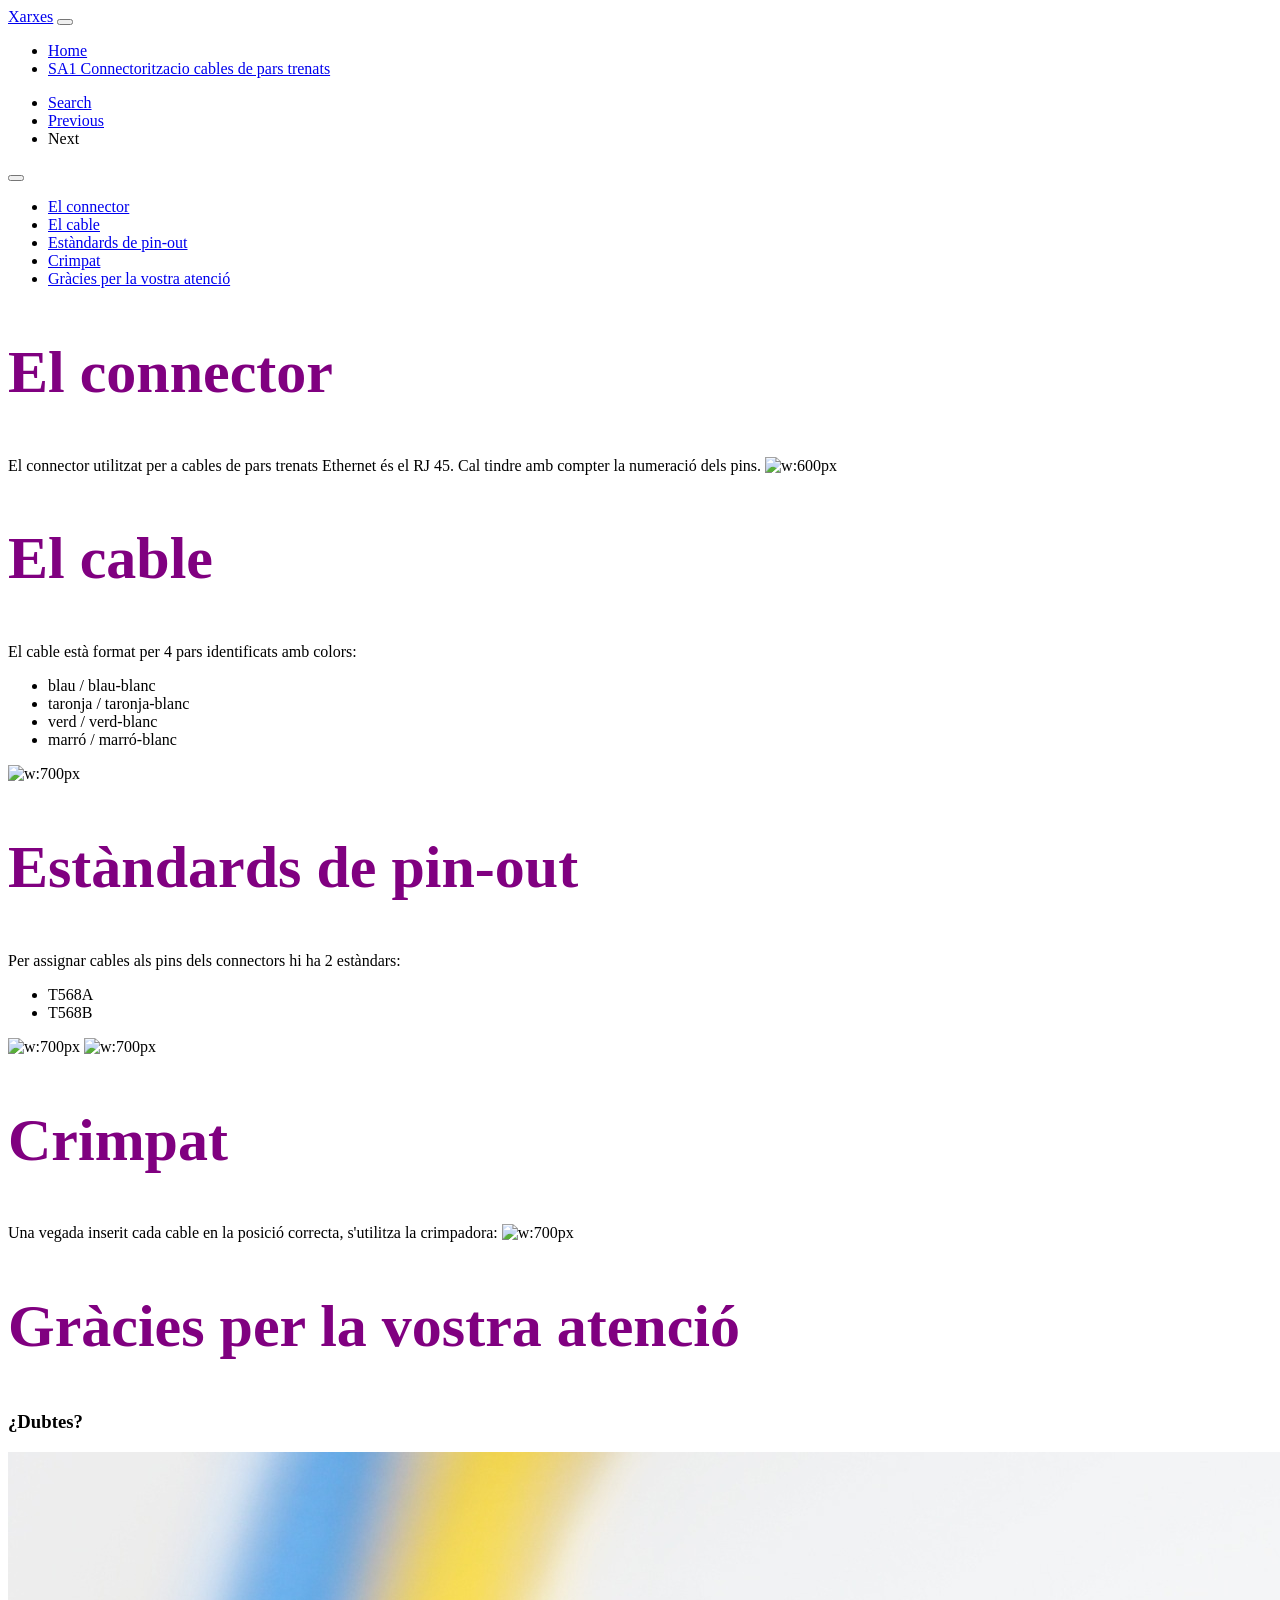
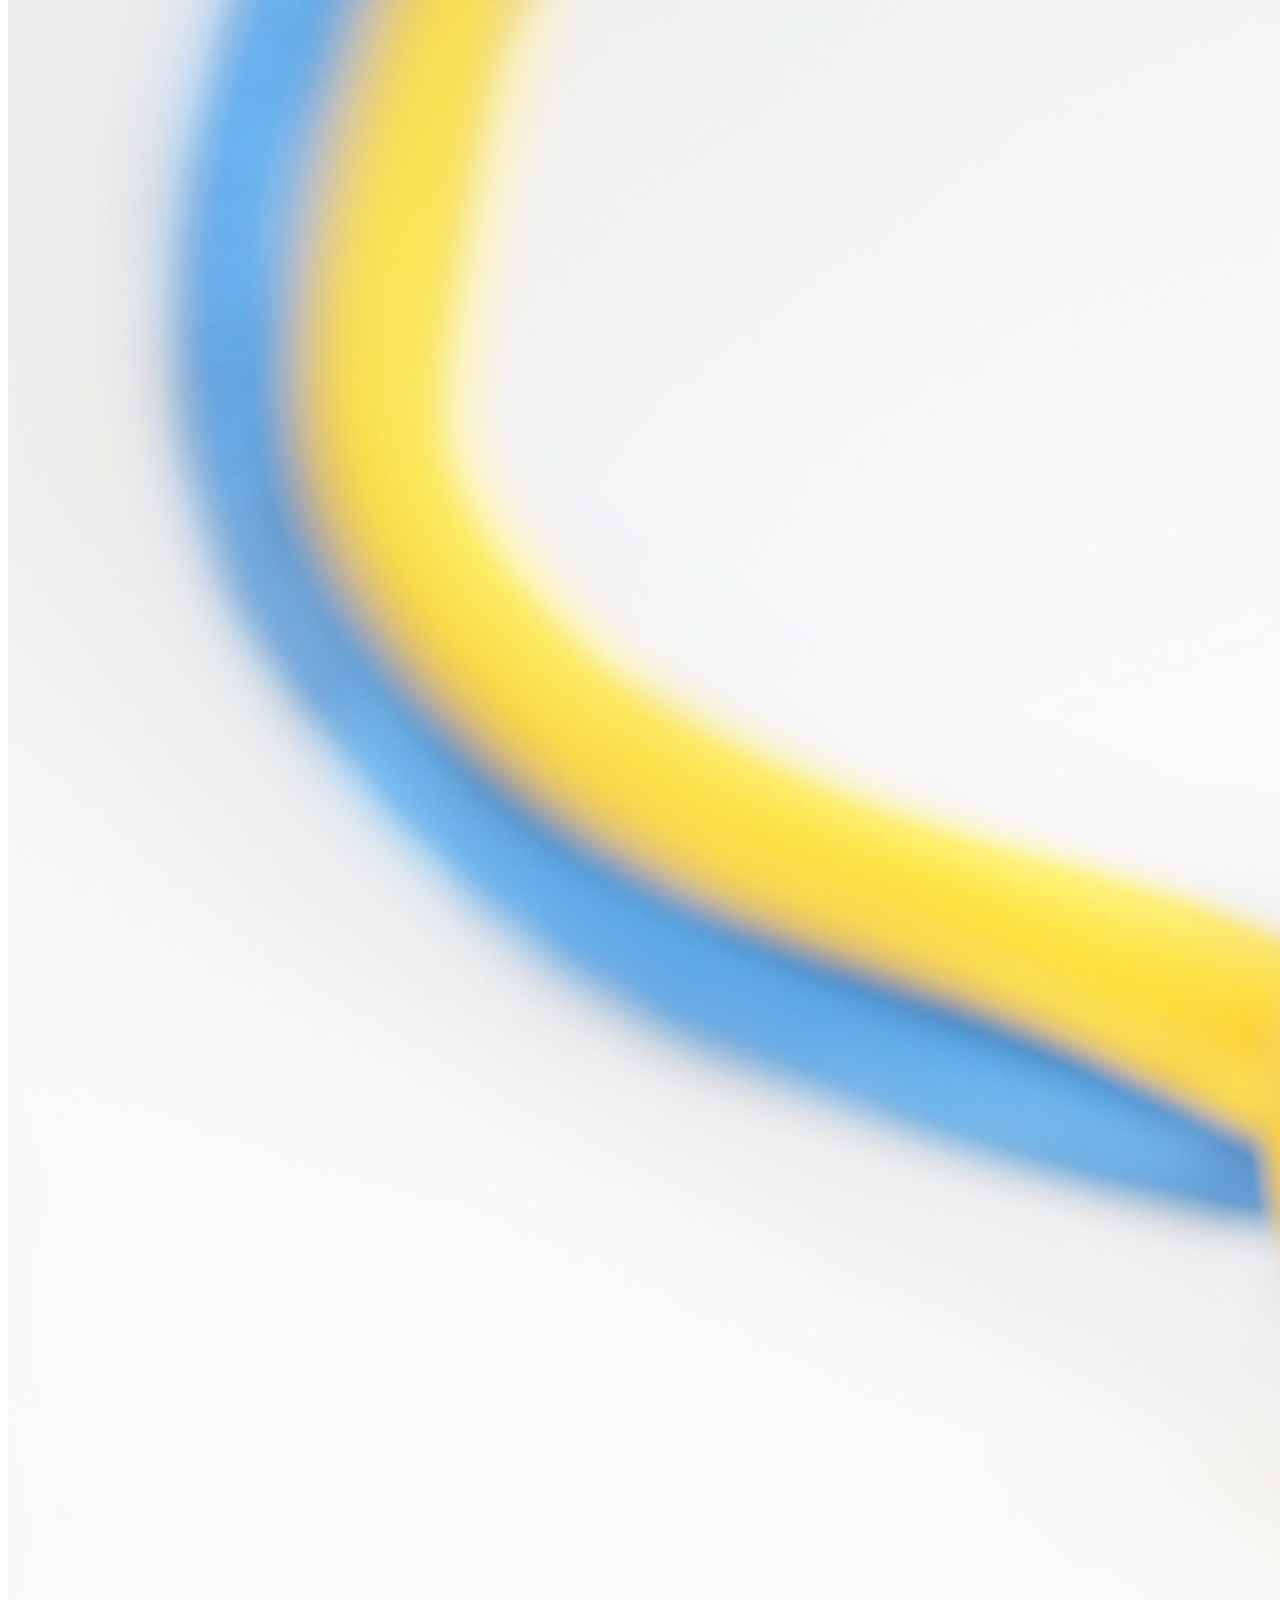
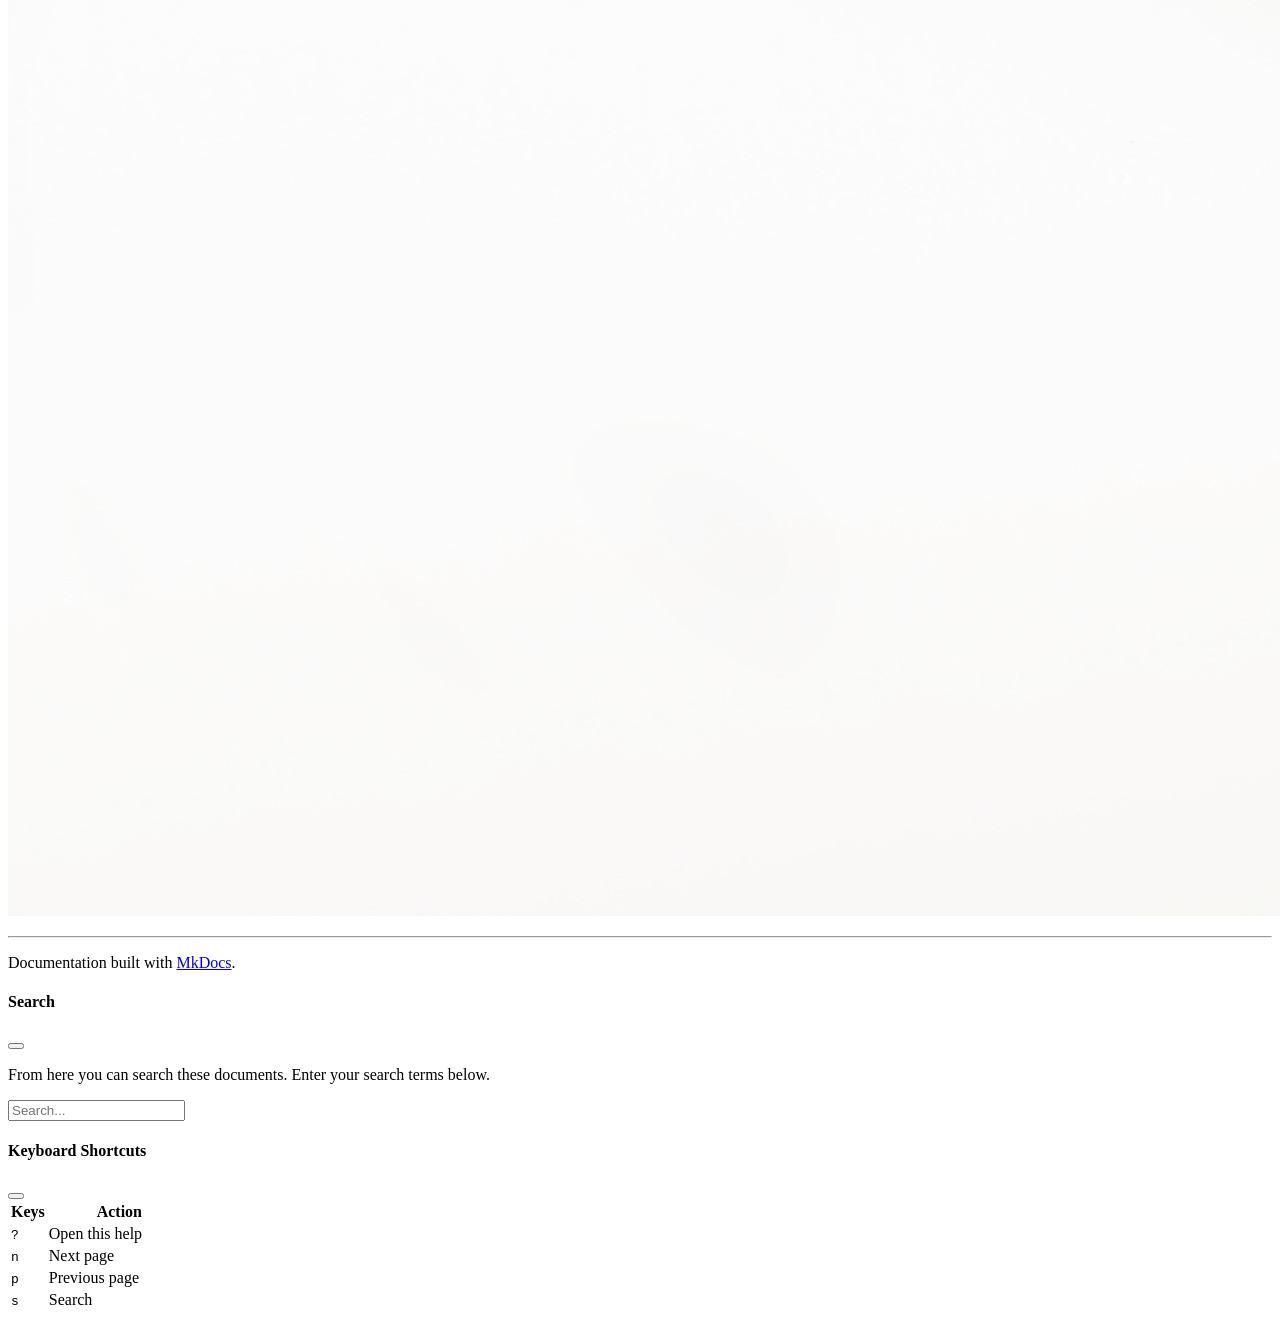
==== docs/connectoritzacioParsTrenats/ConnectoritzacioParsTrenats/index.html @ e21da807 "v1.0.0.0. Web Tasca 4" ====
<!DOCTYPE html>
<html lang="en" data-bs-theme="light">
    <head>
        <meta charset="utf-8">
        <meta http-equiv="X-UA-Compatible" content="IE=edge">
        <meta name="viewport" content="width=device-width, initial-scale=1.0">
        
        
        
        <link rel="shortcut icon" href="../../img/favicon.ico">
        <title>SA1 Connectoritzacio cables de pars trenats - Xarxes</title>
        <link href="../../css/bootstrap.min.css" rel="stylesheet">
        <link href="../../css/fontawesome.min.css" rel="stylesheet">
        <link href="../../css/brands.min.css" rel="stylesheet">
        <link href="../../css/solid.min.css" rel="stylesheet">
        <link href="../../css/v4-font-face.min.css" rel="stylesheet">
        <link href="../../css/base.css" rel="stylesheet">
        <link id="hljs-light" rel="stylesheet" href="https://cdnjs.cloudflare.com/ajax/libs/highlight.js/11.8.0/styles/github.min.css" >
        <link id="hljs-dark" rel="stylesheet" href="https://cdnjs.cloudflare.com/ajax/libs/highlight.js/11.8.0/styles/github-dark.min.css" disabled>
        <script src="https://cdnjs.cloudflare.com/ajax/libs/highlight.js/11.8.0/highlight.min.js"></script>
        <script>hljs.highlightAll();</script> 
    </head>

    <body>
        <div class="navbar fixed-top navbar-expand-lg navbar-dark bg-primary">
            <div class="container">
                <a class="navbar-brand" href="../..">Xarxes</a>
                <!-- Expander button -->
                <button type="button" class="navbar-toggler" data-bs-toggle="collapse" data-bs-target="#navbar-collapse" aria-controls="navbar-collapse" aria-expanded="false" aria-label="Toggle navigation">
                    <span class="navbar-toggler-icon"></span>
                </button>

                <!-- Expanded navigation -->
                <div id="navbar-collapse" class="navbar-collapse collapse">
                        <!-- Main navigation -->
                        <ul class="nav navbar-nav">
                            <li class="nav-item">
                                <a href="../.." class="nav-link">Home</a>
                            </li>
                            <li class="nav-item">
                                <a href="./" class="nav-link active" aria-current="page">SA1 Connectoritzacio cables de pars trenats</a>
                            </li>
                        </ul>

                    <ul class="nav navbar-nav ms-md-auto">
                        <li class="nav-item">
                            <a href="#" class="nav-link" data-bs-toggle="modal" data-bs-target="#mkdocs_search_modal">
                                <i class="fa fa-search"></i> Search
                            </a>
                        </li>
                            <li class="nav-item">
                                <a rel="prev" href="../.." class="nav-link">
                                    <i class="fa fa-arrow-left"></i> Previous
                                </a>
                            </li>
                            <li class="nav-item">
                                <a rel="next" class="nav-link disabled">
                                    Next <i class="fa fa-arrow-right"></i>
                                </a>
                            </li>
                    </ul>
                </div>
            </div>
        </div>

        <div class="container">
            <div class="row">
                    <div class="col-md-3"><div class="navbar-expand-md bs-sidebar hidden-print affix" role="complementary">
    <div class="navbar-header">
        <button type="button" class="navbar-toggler collapsed" data-bs-toggle="collapse" data-bs-target="#toc-collapse" title="Table of Contents">
            <span class="fa fa-angle-down"></span>
        </button>
    </div>

    
    <div id="toc-collapse" class="navbar-collapse collapse card bg-body-tertiary">
        <ul class="nav flex-column">
            
            <li class="nav-item" data-bs-level="2"><a href="#el-connector" class="nav-link">El connector</a>
              <ul class="nav flex-column">
              </ul>
            </li>
            
            <li class="nav-item" data-bs-level="2"><a href="#el-cable" class="nav-link">El cable</a>
              <ul class="nav flex-column">
              </ul>
            </li>
            
            <li class="nav-item" data-bs-level="2"><a href="#estandards-de-pin-out" class="nav-link">Estàndards de pin-out</a>
              <ul class="nav flex-column">
              </ul>
            </li>
            
            <li class="nav-item" data-bs-level="2"><a href="#crimpat" class="nav-link">Crimpat</a>
              <ul class="nav flex-column">
              </ul>
            </li>
            
            <li class="nav-item" data-bs-level="2"><a href="#gracies-per-la-vostra-atencio" class="nav-link">Gràcies per la vostra atenció</a>
              <ul class="nav flex-column">
              </ul>
            </li>
        </ul>
    </div>
</div></div>
                    <div class="col-md-9" role="main">

<style>
h1{color:navy;}
h2{color:purple; font-size:60px;}
</style>

<h2 id="el-connector">El connector</h2>
<p>El connector utilitzat per a cables de pars trenats Ethernet és el RJ 45.
Cal tindre amb compter la numeració dels pins.
<img alt="w:600px" src="../imgs/020_RJ45_ia_gemini.png" /></p>
<h2 id="el-cable">El cable</h2>
<p>El cable està format per 4 pars identificats amb colors:</p>
<ul>
<li>blau / blau-blanc</li>
<li>taronja / taronja-blanc</li>
<li>verd / verd-blanc</li>
<li>marró / marró-blanc</li>
</ul>
<p><img alt="w:700px" src="../imgs/060_Pares_ia_gemini.png" /></p>
<h2 id="estandards-de-pin-out">Estàndards de pin-out</h2>
<p>Per assignar cables als pins dels connectors hi ha 2 estàndars:</p>
<ul>
<li>T568A</li>
<li>T568B</li>
</ul>
<p><img alt="w:700px" src="../imgs/070_RJ45_pines_t568a_ia_gemini.png" />
<img alt="w:700px" src="../imgs/080_RJ45_pines_t568b_ia_gemini.png" /></p>
<h2 id="crimpat">Crimpat</h2>
<p>Una vegada inserit cada cable en la posició correcta, s'utilitza la crimpadora:
<img alt="w:700px" src="../imgs/090_crimpadora_ia_gemini.png" /></p>
<h2 id="gracies-per-la-vostra-atencio">Gràcies per la vostra atenció</h2>
<h3 id="dubtes">¿Dubtes?</h3>
<p><img alt="bg left:25%" src="../imgs/Cables_rj45.jpg" /></p></div>
            </div>
        </div>

        <footer class="col-md-12">
            <hr>
            <p>Documentation built with <a href="https://www.mkdocs.org/">MkDocs</a>.</p>
        </footer>
        <script src="../../js/bootstrap.bundle.min.js"></script>
        <script>
            var base_url = "../..",
                shortcuts = {"help": 191, "next": 78, "previous": 80, "search": 83};
        </script>
        <script src="../../js/base.js"></script>
        <script src="../../search/main.js"></script>

        <div class="modal" id="mkdocs_search_modal" tabindex="-1" role="dialog" aria-labelledby="searchModalLabel" aria-hidden="true">
    <div class="modal-dialog modal-lg">
        <div class="modal-content">
            <div class="modal-header">
                <h4 class="modal-title" id="searchModalLabel">Search</h4>
                <button type="button" class="btn-close" data-bs-dismiss="modal" aria-label="Close"></button>
            </div>
            <div class="modal-body">
                <p>From here you can search these documents. Enter your search terms below.</p>
                <form>
                    <div class="form-group">
                        <input type="search" class="form-control" placeholder="Search..." id="mkdocs-search-query" title="Type search term here">
                    </div>
                </form>
                <div id="mkdocs-search-results" data-no-results-text="No results found"></div>
            </div>
            <div class="modal-footer">
            </div>
        </div>
    </div>
</div><div class="modal" id="mkdocs_keyboard_modal" tabindex="-1" role="dialog" aria-labelledby="keyboardModalLabel" aria-hidden="true">
    <div class="modal-dialog">
        <div class="modal-content">
            <div class="modal-header">
                <h4 class="modal-title" id="keyboardModalLabel">Keyboard Shortcuts</h4>
                <button type="button" class="btn-close" data-bs-dismiss="modal" aria-label="Close"></button>
            </div>
            <div class="modal-body">
              <table class="table">
                <thead>
                  <tr>
                    <th style="width: 20%;">Keys</th>
                    <th>Action</th>
                  </tr>
                </thead>
                <tbody>
                  <tr>
                    <td class="help shortcut"><kbd>?</kbd></td>
                    <td>Open this help</td>
                  </tr>
                  <tr>
                    <td class="next shortcut"><kbd>n</kbd></td>
                    <td>Next page</td>
                  </tr>
                  <tr>
                    <td class="prev shortcut"><kbd>p</kbd></td>
                    <td>Previous page</td>
                  </tr>
                  <tr>
                    <td class="search shortcut"><kbd>s</kbd></td>
                    <td>Search</td>
                  </tr>
                </tbody>
              </table>
            </div>
            <div class="modal-footer">
            </div>
        </div>
    </div>
</div>

    </body>
</html>
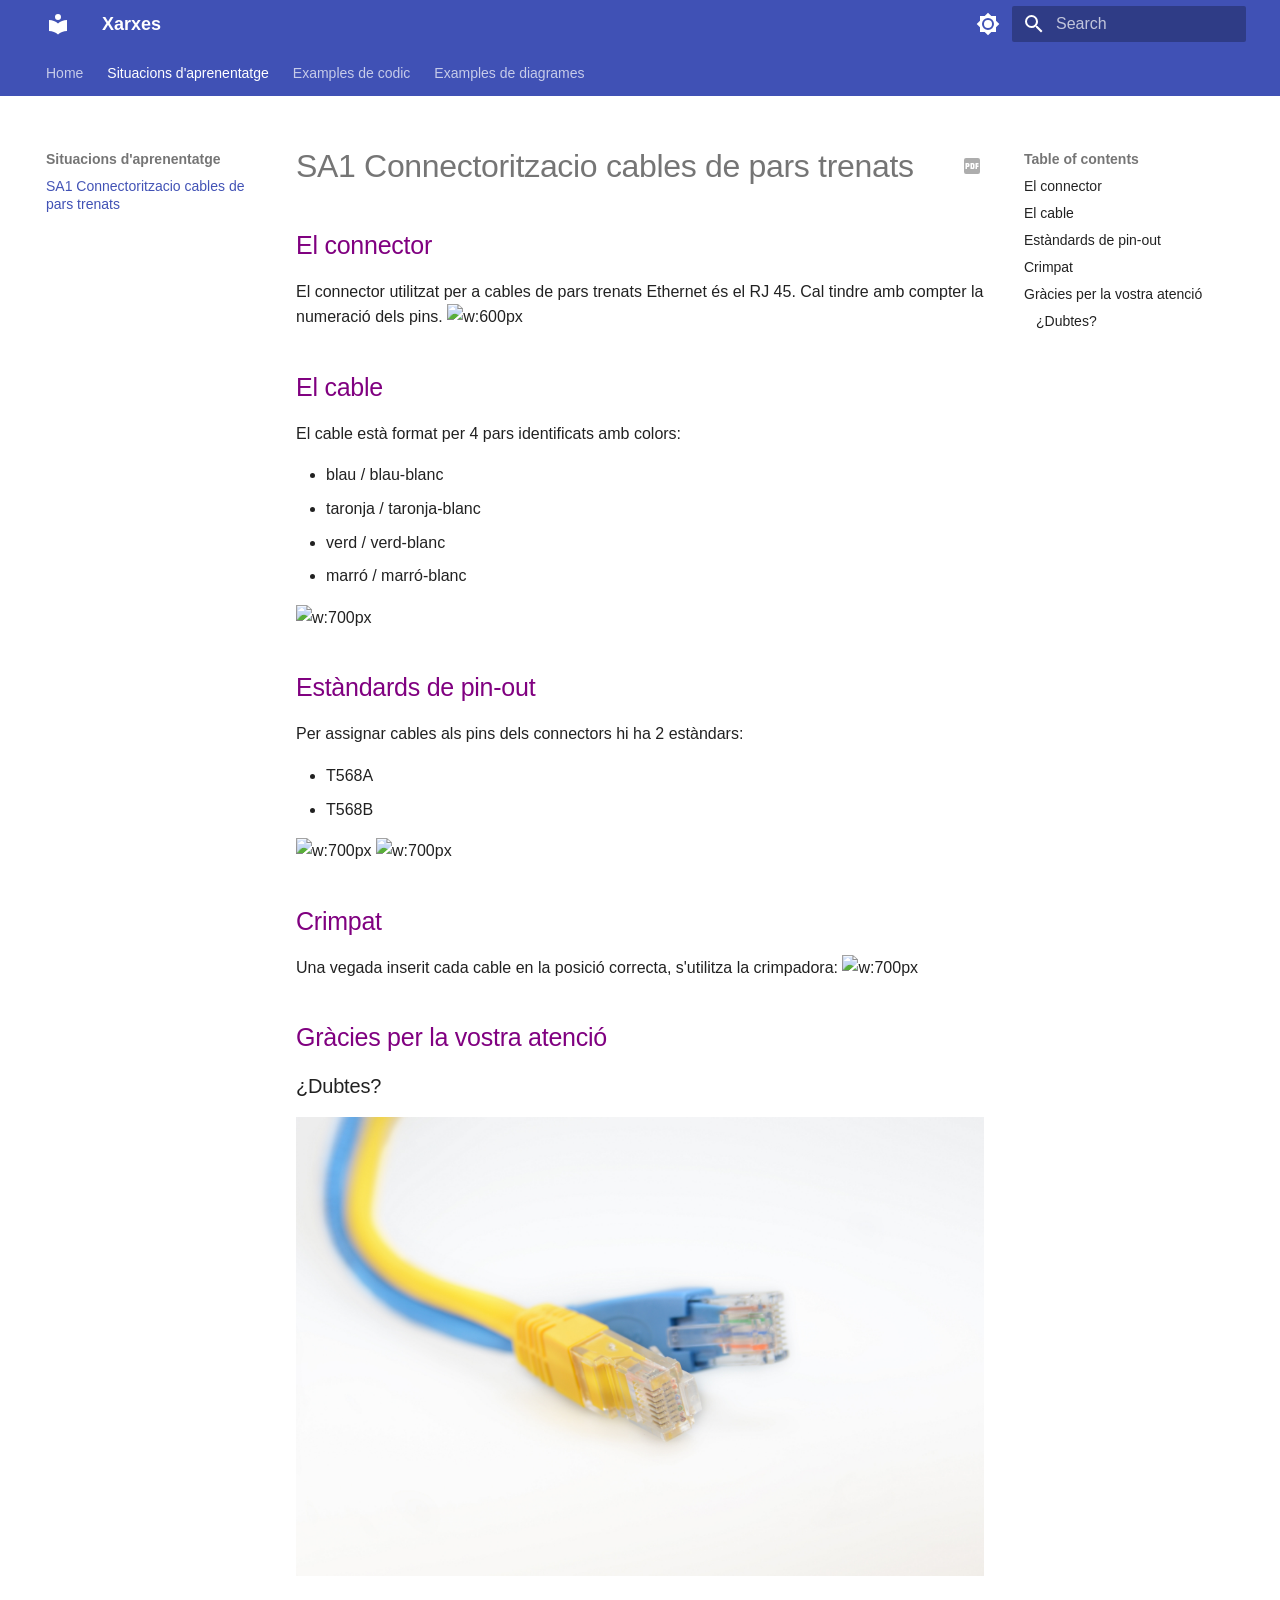
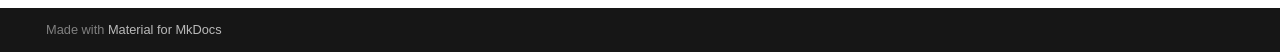
==== commit 6ea440db: "Versió: 1.0.0.0 Web Materials" ====
--- a/docs/connectoritzacioParsTrenats/ConnectoritzacioParsTrenats/index.html
+++ b/docs/connectoritzacioParsTrenats/ConnectoritzacioParsTrenats/index.html
@@ -1,109 +1,842 @@
-<!DOCTYPE html>
-<html lang="en" data-bs-theme="light">
-    <head>
-        <meta charset="utf-8">
-        <meta http-equiv="X-UA-Compatible" content="IE=edge">
-        <meta name="viewport" content="width=device-width, initial-scale=1.0">
-        
-        
-        
-        <link rel="shortcut icon" href="../../img/favicon.ico">
+
+<!doctype html>
+<html lang="en" class="no-js">
+  <head>
+    
+      <meta charset="utf-8">
+      <meta name="viewport" content="width=device-width,initial-scale=1">
+      
+      
+      
+      
+        <link rel="prev" href="../..">
+      
+      
+        <link rel="next" href="../../examplesCodic/python/">
+      
+      
+        
+      
+      
+      <link rel="icon" href="../../assets/images/favicon.png">
+      <meta name="generator" content="mkdocs-1.6.1, mkdocs-material-9.7.6">
+    
+    
+      
         <title>SA1 Connectoritzacio cables de pars trenats - Xarxes</title>
-        <link href="../../css/bootstrap.min.css" rel="stylesheet">
-        <link href="../../css/fontawesome.min.css" rel="stylesheet">
-        <link href="../../css/brands.min.css" rel="stylesheet">
-        <link href="../../css/solid.min.css" rel="stylesheet">
-        <link href="../../css/v4-font-face.min.css" rel="stylesheet">
-        <link href="../../css/base.css" rel="stylesheet">
-        <link id="hljs-light" rel="stylesheet" href="https://cdnjs.cloudflare.com/ajax/libs/highlight.js/11.8.0/styles/github.min.css" >
-        <link id="hljs-dark" rel="stylesheet" href="https://cdnjs.cloudflare.com/ajax/libs/highlight.js/11.8.0/styles/github-dark.min.css" disabled>
-        <script src="https://cdnjs.cloudflare.com/ajax/libs/highlight.js/11.8.0/highlight.min.js"></script>
-        <script>hljs.highlightAll();</script> 
-    </head>
-
-    <body>
-        <div class="navbar fixed-top navbar-expand-lg navbar-dark bg-primary">
-            <div class="container">
-                <a class="navbar-brand" href="../..">Xarxes</a>
-                <!-- Expander button -->
-                <button type="button" class="navbar-toggler" data-bs-toggle="collapse" data-bs-target="#navbar-collapse" aria-controls="navbar-collapse" aria-expanded="false" aria-label="Toggle navigation">
-                    <span class="navbar-toggler-icon"></span>
-                </button>
-
-                <!-- Expanded navigation -->
-                <div id="navbar-collapse" class="navbar-collapse collapse">
-                        <!-- Main navigation -->
-                        <ul class="nav navbar-nav">
-                            <li class="nav-item">
-                                <a href="../.." class="nav-link">Home</a>
-                            </li>
-                            <li class="nav-item">
-                                <a href="./" class="nav-link active" aria-current="page">SA1 Connectoritzacio cables de pars trenats</a>
-                            </li>
-                        </ul>
-
-                    <ul class="nav navbar-nav ms-md-auto">
-                        <li class="nav-item">
-                            <a href="#" class="nav-link" data-bs-toggle="modal" data-bs-target="#mkdocs_search_modal">
-                                <i class="fa fa-search"></i> Search
-                            </a>
-                        </li>
-                            <li class="nav-item">
-                                <a rel="prev" href="../.." class="nav-link">
-                                    <i class="fa fa-arrow-left"></i> Previous
-                                </a>
-                            </li>
-                            <li class="nav-item">
-                                <a rel="next" class="nav-link disabled">
-                                    Next <i class="fa fa-arrow-right"></i>
-                                </a>
-                            </li>
-                    </ul>
+      
+    
+    
+      <link rel="stylesheet" href="../../assets/stylesheets/main.484c7ddc.min.css">
+      
+        
+        <link rel="stylesheet" href="../../assets/stylesheets/palette.ab4e12ef.min.css">
+      
+      
+
+
+    
+    
+      
+    
+    
+      
+        
+        
+        <link rel="preconnect" href="https://fonts.gstatic.com" crossorigin>
+        <link rel="stylesheet" href="https://fonts.googleapis.com/css?family=Roboto,+sans-serif:300,300i,400,400i,700,700i%7CCourier+New,+monospace:400,400i,700,700i&display=fallback">
+        <style>:root{--md-text-font:"Roboto, sans-serif";--md-code-font:"Courier New, monospace"}</style>
+      
+    
+    
+    <script>__md_scope=new URL("../..",location),__md_hash=e=>[...e].reduce(((e,_)=>(e<<5)-e+_.charCodeAt(0)),0),__md_get=(e,_=localStorage,t=__md_scope)=>JSON.parse(_.getItem(t.pathname+"."+e)),__md_set=(e,_,t=localStorage,a=__md_scope)=>{try{t.setItem(a.pathname+"."+e,JSON.stringify(_))}catch(e){}}</script>
+    
+      
+
+    
+    
+  </head>
+  
+  
+    
+    
+      
+    
+    
+    
+    
+    <body dir="ltr" data-md-color-scheme="default" data-md-color-primary="indigo" data-md-color-accent="indigo">
+  
+    
+    <input class="md-toggle" data-md-toggle="drawer" type="checkbox" id="__drawer" autocomplete="off">
+    <input class="md-toggle" data-md-toggle="search" type="checkbox" id="__search" autocomplete="off">
+    <label class="md-overlay" for="__drawer"></label>
+    <div data-md-component="skip">
+      
+        
+        <a href="#el-connector" class="md-skip">
+          Skip to content
+        </a>
+      
+    </div>
+    <div data-md-component="announce">
+      
+    </div>
+    
+    
+      
+
+<header class="md-header" data-md-component="header">
+  <nav class="md-header__inner md-grid" aria-label="Header">
+    <a href="../.." title="Xarxes" class="md-header__button md-logo" aria-label="Xarxes" data-md-component="logo">
+      
+  
+  <svg xmlns="http://www.w3.org/2000/svg" viewBox="0 0 24 24"><path d="M12 8a3 3 0 0 0 3-3 3 3 0 0 0-3-3 3 3 0 0 0-3 3 3 3 0 0 0 3 3m0 3.54C9.64 9.35 6.5 8 3 8v11c3.5 0 6.64 1.35 9 3.54 2.36-2.19 5.5-3.54 9-3.54V8c-3.5 0-6.64 1.35-9 3.54"/></svg>
+
+    </a>
+    <label class="md-header__button md-icon" for="__drawer">
+      
+      <svg xmlns="http://www.w3.org/2000/svg" viewBox="0 0 24 24"><path d="M3 6h18v2H3zm0 5h18v2H3zm0 5h18v2H3z"/></svg>
+    </label>
+    <div class="md-header__title" data-md-component="header-title">
+      <div class="md-header__ellipsis">
+        <div class="md-header__topic">
+          <span class="md-ellipsis">
+            Xarxes
+          </span>
+        </div>
+        <div class="md-header__topic" data-md-component="header-topic">
+          <span class="md-ellipsis">
+            
+              SA1 Connectoritzacio cables de pars trenats
+            
+          </span>
+        </div>
+      </div>
+    </div>
+    
+      
+        <form class="md-header__option" data-md-component="palette">
+  
+    
+    
+    
+    <input class="md-option" data-md-color-media="" data-md-color-scheme="default" data-md-color-primary="indigo" data-md-color-accent="indigo"  aria-label="Canvia a mode oscur"  type="radio" name="__palette" id="__palette_0">
+    
+      <label class="md-header__button md-icon" title="Canvia a mode oscur" for="__palette_1" hidden>
+        <svg xmlns="http://www.w3.org/2000/svg" viewBox="0 0 24 24"><path d="M12 8a4 4 0 0 0-4 4 4 4 0 0 0 4 4 4 4 0 0 0 4-4 4 4 0 0 0-4-4m0 10a6 6 0 0 1-6-6 6 6 0 0 1 6-6 6 6 0 0 1 6 6 6 6 0 0 1-6 6m8-9.31V4h-4.69L12 .69 8.69 4H4v4.69L.69 12 4 15.31V20h4.69L12 23.31 15.31 20H20v-4.69L23.31 12z"/></svg>
+      </label>
+    
+  
+    
+    
+    
+    <input class="md-option" data-md-color-media="" data-md-color-scheme="slate" data-md-color-primary="indigo" data-md-color-accent="indigo"  aria-label="Canvia a mode clar"  type="radio" name="__palette" id="__palette_1">
+    
+      <label class="md-header__button md-icon" title="Canvia a mode clar" for="__palette_0" hidden>
+        <svg xmlns="http://www.w3.org/2000/svg" viewBox="0 0 24 24"><path d="M12 18c-.89 0-1.74-.2-2.5-.55C11.56 16.5 13 14.42 13 12s-1.44-4.5-3.5-5.45C10.26 6.2 11.11 6 12 6a6 6 0 0 1 6 6 6 6 0 0 1-6 6m8-9.31V4h-4.69L12 .69 8.69 4H4v4.69L.69 12 4 15.31V20h4.69L12 23.31 15.31 20H20v-4.69L23.31 12z"/></svg>
+      </label>
+    
+  
+</form>
+      
+    
+    
+      <script>var palette=__md_get("__palette");if(palette&&palette.color){if("(prefers-color-scheme)"===palette.color.media){var media=matchMedia("(prefers-color-scheme: light)"),input=document.querySelector(media.matches?"[data-md-color-media='(prefers-color-scheme: light)']":"[data-md-color-media='(prefers-color-scheme: dark)']");palette.color.media=input.getAttribute("data-md-color-media"),palette.color.scheme=input.getAttribute("data-md-color-scheme"),palette.color.primary=input.getAttribute("data-md-color-primary"),palette.color.accent=input.getAttribute("data-md-color-accent")}for(var[key,value]of Object.entries(palette.color))document.body.setAttribute("data-md-color-"+key,value)}</script>
+    
+    
+    
+      
+      
+        <label class="md-header__button md-icon" for="__search">
+          
+          <svg xmlns="http://www.w3.org/2000/svg" viewBox="0 0 24 24"><path d="M9.5 3A6.5 6.5 0 0 1 16 9.5c0 1.61-.59 3.09-1.56 4.23l.27.27h.79l5 5-1.5 1.5-5-5v-.79l-.27-.27A6.52 6.52 0 0 1 9.5 16 6.5 6.5 0 0 1 3 9.5 6.5 6.5 0 0 1 9.5 3m0 2C7 5 5 7 5 9.5S7 14 9.5 14 14 12 14 9.5 12 5 9.5 5"/></svg>
+        </label>
+        <div class="md-search" data-md-component="search" role="dialog">
+  <label class="md-search__overlay" for="__search"></label>
+  <div class="md-search__inner" role="search">
+    <form class="md-search__form" name="search">
+      <input type="text" class="md-search__input" name="query" aria-label="Search" placeholder="Search" autocapitalize="off" autocorrect="off" autocomplete="off" spellcheck="false" data-md-component="search-query" required>
+      <label class="md-search__icon md-icon" for="__search">
+        
+        <svg xmlns="http://www.w3.org/2000/svg" viewBox="0 0 24 24"><path d="M9.5 3A6.5 6.5 0 0 1 16 9.5c0 1.61-.59 3.09-1.56 4.23l.27.27h.79l5 5-1.5 1.5-5-5v-.79l-.27-.27A6.52 6.52 0 0 1 9.5 16 6.5 6.5 0 0 1 3 9.5 6.5 6.5 0 0 1 9.5 3m0 2C7 5 5 7 5 9.5S7 14 9.5 14 14 12 14 9.5 12 5 9.5 5"/></svg>
+        
+        <svg xmlns="http://www.w3.org/2000/svg" viewBox="0 0 24 24"><path d="M20 11v2H8l5.5 5.5-1.42 1.42L4.16 12l7.92-7.92L13.5 5.5 8 11z"/></svg>
+      </label>
+      <nav class="md-search__options" aria-label="Search">
+        
+        <button type="reset" class="md-search__icon md-icon" title="Clear" aria-label="Clear" tabindex="-1">
+          
+          <svg xmlns="http://www.w3.org/2000/svg" viewBox="0 0 24 24"><path d="M19 6.41 17.59 5 12 10.59 6.41 5 5 6.41 10.59 12 5 17.59 6.41 19 12 13.41 17.59 19 19 17.59 13.41 12z"/></svg>
+        </button>
+      </nav>
+      
+    </form>
+    <div class="md-search__output">
+      <div class="md-search__scrollwrap" tabindex="0" data-md-scrollfix>
+        <div class="md-search-result" data-md-component="search-result">
+          <div class="md-search-result__meta">
+            Initializing search
+          </div>
+          <ol class="md-search-result__list" role="presentation"></ol>
+        </div>
+      </div>
+    </div>
+  </div>
+</div>
+      
+    
+    
+  </nav>
+  
+</header>
+    
+    <div class="md-container" data-md-component="container">
+      
+      
+        
+          
+            
+<nav class="md-tabs" aria-label="Tabs" data-md-component="tabs">
+  <div class="md-grid">
+    <ul class="md-tabs__list">
+      
+        
+  
+  
+  
+  
+    <li class="md-tabs__item">
+      <a href="../.." class="md-tabs__link">
+        
+  
+  
+    
+  
+  Home
+
+      </a>
+    </li>
+  
+
+      
+        
+  
+  
+  
+    
+  
+  
+    
+    
+      <li class="md-tabs__item md-tabs__item--active">
+        <a href="./" class="md-tabs__link">
+          
+  
+  
+  Situacions d'aprenentatge
+
+        </a>
+      </li>
+    
+  
+
+      
+        
+  
+  
+  
+  
+    
+    
+      <li class="md-tabs__item">
+        <a href="../../examplesCodic/python/" class="md-tabs__link">
+          
+  
+  
+  Examples de codic
+
+        </a>
+      </li>
+    
+  
+
+      
+        
+  
+  
+  
+  
+    
+    
+      <li class="md-tabs__item">
+        <a href="../../Mermaid/DiagramaER/" class="md-tabs__link">
+          
+  
+  
+  Examples de diagrames
+
+        </a>
+      </li>
+    
+  
+
+      
+    </ul>
+  </div>
+</nav>
+          
+        
+      
+      <main class="md-main" data-md-component="main">
+        <div class="md-main__inner md-grid">
+          
+            
+              
+              <div class="md-sidebar md-sidebar--primary" data-md-component="sidebar" data-md-type="navigation" >
+                <div class="md-sidebar__scrollwrap">
+                  <div class="md-sidebar__inner">
+                    
+
+
+  
+
+
+<nav class="md-nav md-nav--primary md-nav--lifted" aria-label="Navigation" data-md-level="0">
+  <label class="md-nav__title" for="__drawer">
+    <a href="../.." title="Xarxes" class="md-nav__button md-logo" aria-label="Xarxes" data-md-component="logo">
+      
+  
+  <svg xmlns="http://www.w3.org/2000/svg" viewBox="0 0 24 24"><path d="M12 8a3 3 0 0 0 3-3 3 3 0 0 0-3-3 3 3 0 0 0-3 3 3 3 0 0 0 3 3m0 3.54C9.64 9.35 6.5 8 3 8v11c3.5 0 6.64 1.35 9 3.54 2.36-2.19 5.5-3.54 9-3.54V8c-3.5 0-6.64 1.35-9 3.54"/></svg>
+
+    </a>
+    Xarxes
+  </label>
+  
+  <ul class="md-nav__list" data-md-scrollfix>
+    
+      
+      
+  
+  
+  
+  
+    <li class="md-nav__item">
+      <a href="../.." class="md-nav__link">
+        
+  
+  
+  <span class="md-ellipsis">
+    
+  
+    Home
+  
+
+    
+  </span>
+  
+  
+
+      </a>
+    </li>
+  
+
+    
+      
+      
+  
+  
+    
+  
+  
+  
+    
+    
+    
+    
+      
+        
+        
+      
+      
+        
+      
+    
+    
+    <li class="md-nav__item md-nav__item--active md-nav__item--section md-nav__item--nested">
+      
+        
+        
+        <input class="md-nav__toggle md-toggle " type="checkbox" id="__nav_2" checked>
+        
+          
+          <label class="md-nav__link" for="__nav_2" id="__nav_2_label" tabindex="">
+            
+  
+  
+  <span class="md-ellipsis">
+    
+  
+    Situacions d'aprenentatge
+  
+
+    
+  </span>
+  
+  
+
+            <span class="md-nav__icon md-icon"></span>
+          </label>
+        
+        <nav class="md-nav" data-md-level="1" aria-labelledby="__nav_2_label" aria-expanded="true">
+          <label class="md-nav__title" for="__nav_2">
+            <span class="md-nav__icon md-icon"></span>
+            
+  
+    Situacions d'aprenentatge
+  
+
+          </label>
+          <ul class="md-nav__list" data-md-scrollfix>
+            
+              
+                
+  
+  
+    
+  
+  
+  
+    <li class="md-nav__item md-nav__item--active">
+      
+      <input class="md-nav__toggle md-toggle" type="checkbox" id="__toc">
+      
+      
+      
+        <label class="md-nav__link md-nav__link--active" for="__toc">
+          
+  
+  
+  <span class="md-ellipsis">
+    
+  
+    SA1 Connectoritzacio cables de pars trenats
+  
+
+    
+  </span>
+  
+  
+
+          <span class="md-nav__icon md-icon"></span>
+        </label>
+      
+      <a href="./" class="md-nav__link md-nav__link--active">
+        
+  
+  
+  <span class="md-ellipsis">
+    
+  
+    SA1 Connectoritzacio cables de pars trenats
+  
+
+    
+  </span>
+  
+  
+
+      </a>
+      
+        
+
+<nav class="md-nav md-nav--secondary" aria-label="Table of contents">
+  
+  
+  
+  
+    <label class="md-nav__title" for="__toc">
+      <span class="md-nav__icon md-icon"></span>
+      Table of contents
+    </label>
+    <ul class="md-nav__list" data-md-component="toc" data-md-scrollfix>
+      
+        <li class="md-nav__item">
+  <a href="#el-connector" class="md-nav__link">
+    <span class="md-ellipsis">
+      
+        El connector
+      
+    </span>
+  </a>
+  
+</li>
+      
+        <li class="md-nav__item">
+  <a href="#el-cable" class="md-nav__link">
+    <span class="md-ellipsis">
+      
+        El cable
+      
+    </span>
+  </a>
+  
+</li>
+      
+        <li class="md-nav__item">
+  <a href="#estandards-de-pin-out" class="md-nav__link">
+    <span class="md-ellipsis">
+      
+        Estàndards de pin-out
+      
+    </span>
+  </a>
+  
+</li>
+      
+        <li class="md-nav__item">
+  <a href="#crimpat" class="md-nav__link">
+    <span class="md-ellipsis">
+      
+        Crimpat
+      
+    </span>
+  </a>
+  
+</li>
+      
+        <li class="md-nav__item">
+  <a href="#gracies-per-la-vostra-atencio" class="md-nav__link">
+    <span class="md-ellipsis">
+      
+        Gràcies per la vostra atenció
+      
+    </span>
+  </a>
+  
+    <nav class="md-nav" aria-label="Gràcies per la vostra atenció">
+      <ul class="md-nav__list">
+        
+          <li class="md-nav__item">
+  <a href="#dubtes" class="md-nav__link">
+    <span class="md-ellipsis">
+      
+        ¿Dubtes?
+      
+    </span>
+  </a>
+  
+</li>
+        
+      </ul>
+    </nav>
+  
+</li>
+      
+    </ul>
+  
+</nav>
+      
+    </li>
+  
+
+              
+            
+          </ul>
+        </nav>
+      
+    </li>
+  
+
+    
+      
+      
+  
+  
+  
+  
+    
+    
+    
+    
+      
+      
+        
+      
+    
+    
+    <li class="md-nav__item md-nav__item--nested">
+      
+        
+        
+        <input class="md-nav__toggle md-toggle " type="checkbox" id="__nav_3" >
+        
+          
+          <label class="md-nav__link" for="__nav_3" id="__nav_3_label" tabindex="0">
+            
+  
+  
+  <span class="md-ellipsis">
+    
+  
+    Examples de codic
+  
+
+    
+  </span>
+  
+  
+
+            <span class="md-nav__icon md-icon"></span>
+          </label>
+        
+        <nav class="md-nav" data-md-level="1" aria-labelledby="__nav_3_label" aria-expanded="false">
+          <label class="md-nav__title" for="__nav_3">
+            <span class="md-nav__icon md-icon"></span>
+            
+  
+    Examples de codic
+  
+
+          </label>
+          <ul class="md-nav__list" data-md-scrollfix>
+            
+              
+                
+  
+  
+  
+  
+    <li class="md-nav__item">
+      <a href="../../examplesCodic/python/" class="md-nav__link">
+        
+  
+  
+  <span class="md-ellipsis">
+    
+  
+    Python
+  
+
+    
+  </span>
+  
+  
+
+      </a>
+    </li>
+  
+
+              
+            
+          </ul>
+        </nav>
+      
+    </li>
+  
+
+    
+      
+      
+  
+  
+  
+  
+    
+    
+    
+    
+      
+      
+        
+      
+    
+    
+    <li class="md-nav__item md-nav__item--nested">
+      
+        
+        
+        <input class="md-nav__toggle md-toggle " type="checkbox" id="__nav_4" >
+        
+          
+          <label class="md-nav__link" for="__nav_4" id="__nav_4_label" tabindex="0">
+            
+  
+  
+  <span class="md-ellipsis">
+    
+  
+    Examples de diagrames
+  
+
+    
+  </span>
+  
+  
+
+            <span class="md-nav__icon md-icon"></span>
+          </label>
+        
+        <nav class="md-nav" data-md-level="1" aria-labelledby="__nav_4_label" aria-expanded="false">
+          <label class="md-nav__title" for="__nav_4">
+            <span class="md-nav__icon md-icon"></span>
+            
+  
+    Examples de diagrames
+  
+
+          </label>
+          <ul class="md-nav__list" data-md-scrollfix>
+            
+              
+                
+  
+  
+  
+  
+    <li class="md-nav__item">
+      <a href="../../Mermaid/DiagramaER/" class="md-nav__link">
+        
+  
+  
+  <span class="md-ellipsis">
+    
+  
+    Mermaid
+  
+
+    
+  </span>
+  
+  
+
+      </a>
+    </li>
+  
+
+              
+            
+          </ul>
+        </nav>
+      
+    </li>
+  
+
+    
+  </ul>
+</nav>
+                  </div>
                 </div>
-            </div>
-        </div>
-
-        <div class="container">
-            <div class="row">
-                    <div class="col-md-3"><div class="navbar-expand-md bs-sidebar hidden-print affix" role="complementary">
-    <div class="navbar-header">
-        <button type="button" class="navbar-toggler collapsed" data-bs-toggle="collapse" data-bs-target="#toc-collapse" title="Table of Contents">
-            <span class="fa fa-angle-down"></span>
-        </button>
-    </div>
-
-    
-    <div id="toc-collapse" class="navbar-collapse collapse card bg-body-tertiary">
-        <ul class="nav flex-column">
-            
-            <li class="nav-item" data-bs-level="2"><a href="#el-connector" class="nav-link">El connector</a>
-              <ul class="nav flex-column">
-              </ul>
-            </li>
-            
-            <li class="nav-item" data-bs-level="2"><a href="#el-cable" class="nav-link">El cable</a>
-              <ul class="nav flex-column">
-              </ul>
-            </li>
-            
-            <li class="nav-item" data-bs-level="2"><a href="#estandards-de-pin-out" class="nav-link">Estàndards de pin-out</a>
-              <ul class="nav flex-column">
-              </ul>
-            </li>
-            
-            <li class="nav-item" data-bs-level="2"><a href="#crimpat" class="nav-link">Crimpat</a>
-              <ul class="nav flex-column">
-              </ul>
-            </li>
-            
-            <li class="nav-item" data-bs-level="2"><a href="#gracies-per-la-vostra-atencio" class="nav-link">Gràcies per la vostra atenció</a>
-              <ul class="nav flex-column">
-              </ul>
-            </li>
-        </ul>
-    </div>
-</div></div>
-                    <div class="col-md-9" role="main">
+              </div>
+            
+            
+              
+              <div class="md-sidebar md-sidebar--secondary" data-md-component="sidebar" data-md-type="toc" >
+                <div class="md-sidebar__scrollwrap">
+                  <div class="md-sidebar__inner">
+                    
+
+<nav class="md-nav md-nav--secondary" aria-label="Table of contents">
+  
+  
+  
+  
+    <label class="md-nav__title" for="__toc">
+      <span class="md-nav__icon md-icon"></span>
+      Table of contents
+    </label>
+    <ul class="md-nav__list" data-md-component="toc" data-md-scrollfix>
+      
+        <li class="md-nav__item">
+  <a href="#el-connector" class="md-nav__link">
+    <span class="md-ellipsis">
+      
+        El connector
+      
+    </span>
+  </a>
+  
+</li>
+      
+        <li class="md-nav__item">
+  <a href="#el-cable" class="md-nav__link">
+    <span class="md-ellipsis">
+      
+        El cable
+      
+    </span>
+  </a>
+  
+</li>
+      
+        <li class="md-nav__item">
+  <a href="#estandards-de-pin-out" class="md-nav__link">
+    <span class="md-ellipsis">
+      
+        Estàndards de pin-out
+      
+    </span>
+  </a>
+  
+</li>
+      
+        <li class="md-nav__item">
+  <a href="#crimpat" class="md-nav__link">
+    <span class="md-ellipsis">
+      
+        Crimpat
+      
+    </span>
+  </a>
+  
+</li>
+      
+        <li class="md-nav__item">
+  <a href="#gracies-per-la-vostra-atencio" class="md-nav__link">
+    <span class="md-ellipsis">
+      
+        Gràcies per la vostra atenció
+      
+    </span>
+  </a>
+  
+    <nav class="md-nav" aria-label="Gràcies per la vostra atenció">
+      <ul class="md-nav__list">
+        
+          <li class="md-nav__item">
+  <a href="#dubtes" class="md-nav__link">
+    <span class="md-ellipsis">
+      
+        ¿Dubtes?
+      
+    </span>
+  </a>
+  
+</li>
+        
+      </ul>
+    </nav>
+  
+</li>
+      
+    </ul>
+  
+</nav>
+                  </div>
+                </div>
+              </div>
+            
+          
+          
+            <div class="md-content" data-md-component="content">
+              
+              <article class="md-content__inner md-typeset"><a class="md-content__button md-icon" download href="ConnectoritzacioParsTrenats.pdf" title="PDF"><svg xmlns="http://www.w3.org/2000/svg" viewBox="0 0 24 24"><path d="M12 10.5h1v3h-1v-3m-5 1h1v-1H7v1M20 6v12a2 2 0 0 1-2 2H6a2 2 0 0 1-2-2V6a2 2 0 0 1 2-2h12a2 2 0 0 1 2 2M9.5 10.5A1.5 1.5 0 0 0 8 9H5.5v6H7v-2h1a1.5 1.5 0 0 0 1.5-1.5v-1m5 0A1.5 1.5 0 0 0 13 9h-2.5v6H13a1.5 1.5 0 0 0 1.5-1.5v-3m4-1.5h-3v6H17v-2h1.5v-1.5H17v-1h1.5V9z"></path></svg></a>
+                
+                  
+
+
+
+  <h1>SA1 Connectoritzacio cables de pars trenats</h1>
 
 <style>
 h1{color:navy;}
@@ -136,82 +869,67 @@
 <img alt="w:700px" src="../imgs/090_crimpadora_ia_gemini.png" /></p>
 <h2 id="gracies-per-la-vostra-atencio">Gràcies per la vostra atenció</h2>
 <h3 id="dubtes">¿Dubtes?</h3>
-<p><img alt="bg left:25%" src="../imgs/Cables_rj45.jpg" /></p></div>
+<p><img alt="bg left:25%" src="../imgs/Cables_rj45.jpg" /></p>
+
+
+
+
+
+
+
+
+
+
+
+
+                
+              </article>
             </div>
+          
+          
+<script>var target=document.getElementById(location.hash.slice(1));target&&target.name&&(target.checked=target.name.startsWith("__tabbed_"))</script>
         </div>
-
-        <footer class="col-md-12">
-            <hr>
-            <p>Documentation built with <a href="https://www.mkdocs.org/">MkDocs</a>.</p>
-        </footer>
-        <script src="../../js/bootstrap.bundle.min.js"></script>
-        <script>
-            var base_url = "../..",
-                shortcuts = {"help": 191, "next": 78, "previous": 80, "search": 83};
-        </script>
-        <script src="../../js/base.js"></script>
-        <script src="../../search/main.js"></script>
-
-        <div class="modal" id="mkdocs_search_modal" tabindex="-1" role="dialog" aria-labelledby="searchModalLabel" aria-hidden="true">
-    <div class="modal-dialog modal-lg">
-        <div class="modal-content">
-            <div class="modal-header">
-                <h4 class="modal-title" id="searchModalLabel">Search</h4>
-                <button type="button" class="btn-close" data-bs-dismiss="modal" aria-label="Close"></button>
-            </div>
-            <div class="modal-body">
-                <p>From here you can search these documents. Enter your search terms below.</p>
-                <form>
-                    <div class="form-group">
-                        <input type="search" class="form-control" placeholder="Search..." id="mkdocs-search-query" title="Type search term here">
-                    </div>
-                </form>
-                <div id="mkdocs-search-results" data-no-results-text="No results found"></div>
-            </div>
-            <div class="modal-footer">
-            </div>
-        </div>
+        
+          <button type="button" class="md-top md-icon" data-md-component="top" hidden>
+  
+  <svg xmlns="http://www.w3.org/2000/svg" viewBox="0 0 24 24"><path d="M13 20h-2V8l-5.5 5.5-1.42-1.42L12 4.16l7.92 7.92-1.42 1.42L13 8z"/></svg>
+  Back to top
+</button>
+        
+      </main>
+      
+        <footer class="md-footer">
+  
+  <div class="md-footer-meta md-typeset">
+    <div class="md-footer-meta__inner md-grid">
+      <div class="md-copyright">
+  
+  
+    Made with
+    <a href="https://squidfunk.github.io/mkdocs-material/" target="_blank" rel="noopener">
+      Material for MkDocs
+    </a>
+  
+</div>
+      
     </div>
-</div><div class="modal" id="mkdocs_keyboard_modal" tabindex="-1" role="dialog" aria-labelledby="keyboardModalLabel" aria-hidden="true">
-    <div class="modal-dialog">
-        <div class="modal-content">
-            <div class="modal-header">
-                <h4 class="modal-title" id="keyboardModalLabel">Keyboard Shortcuts</h4>
-                <button type="button" class="btn-close" data-bs-dismiss="modal" aria-label="Close"></button>
-            </div>
-            <div class="modal-body">
-              <table class="table">
-                <thead>
-                  <tr>
-                    <th style="width: 20%;">Keys</th>
-                    <th>Action</th>
-                  </tr>
-                </thead>
-                <tbody>
-                  <tr>
-                    <td class="help shortcut"><kbd>?</kbd></td>
-                    <td>Open this help</td>
-                  </tr>
-                  <tr>
-                    <td class="next shortcut"><kbd>n</kbd></td>
-                    <td>Next page</td>
-                  </tr>
-                  <tr>
-                    <td class="prev shortcut"><kbd>p</kbd></td>
-                    <td>Previous page</td>
-                  </tr>
-                  <tr>
-                    <td class="search shortcut"><kbd>s</kbd></td>
-                    <td>Search</td>
-                  </tr>
-                </tbody>
-              </table>
-            </div>
-            <div class="modal-footer">
-            </div>
-        </div>
+  </div>
+</footer>
+      
     </div>
-</div>
-
-    </body>
-</html>
+    <div class="md-dialog" data-md-component="dialog">
+      <div class="md-dialog__inner md-typeset"></div>
+    </div>
+    
+    
+    
+      
+      
+      <script id="__config" type="application/json">{"annotate": null, "base": "../..", "features": ["navigation.sections", "navigation.top", "navigation.tabs", "content.code.copy", "content.code.annotate"], "search": "../../assets/javascripts/workers/search.2c215733.min.js", "tags": null, "translations": {"clipboard.copied": "Copied to clipboard", "clipboard.copy": "Copy to clipboard", "search.result.more.one": "1 more on this page", "search.result.more.other": "# more on this page", "search.result.none": "No matching documents", "search.result.one": "1 matching document", "search.result.other": "# matching documents", "search.result.placeholder": "Type to start searching", "search.result.term.missing": "Missing", "select.version": "Select version"}, "version": null}</script>
+    
+    
+      <script src="../../assets/javascripts/bundle.79ae519e.min.js"></script>
+      
+    
+  </body>
+</html>
